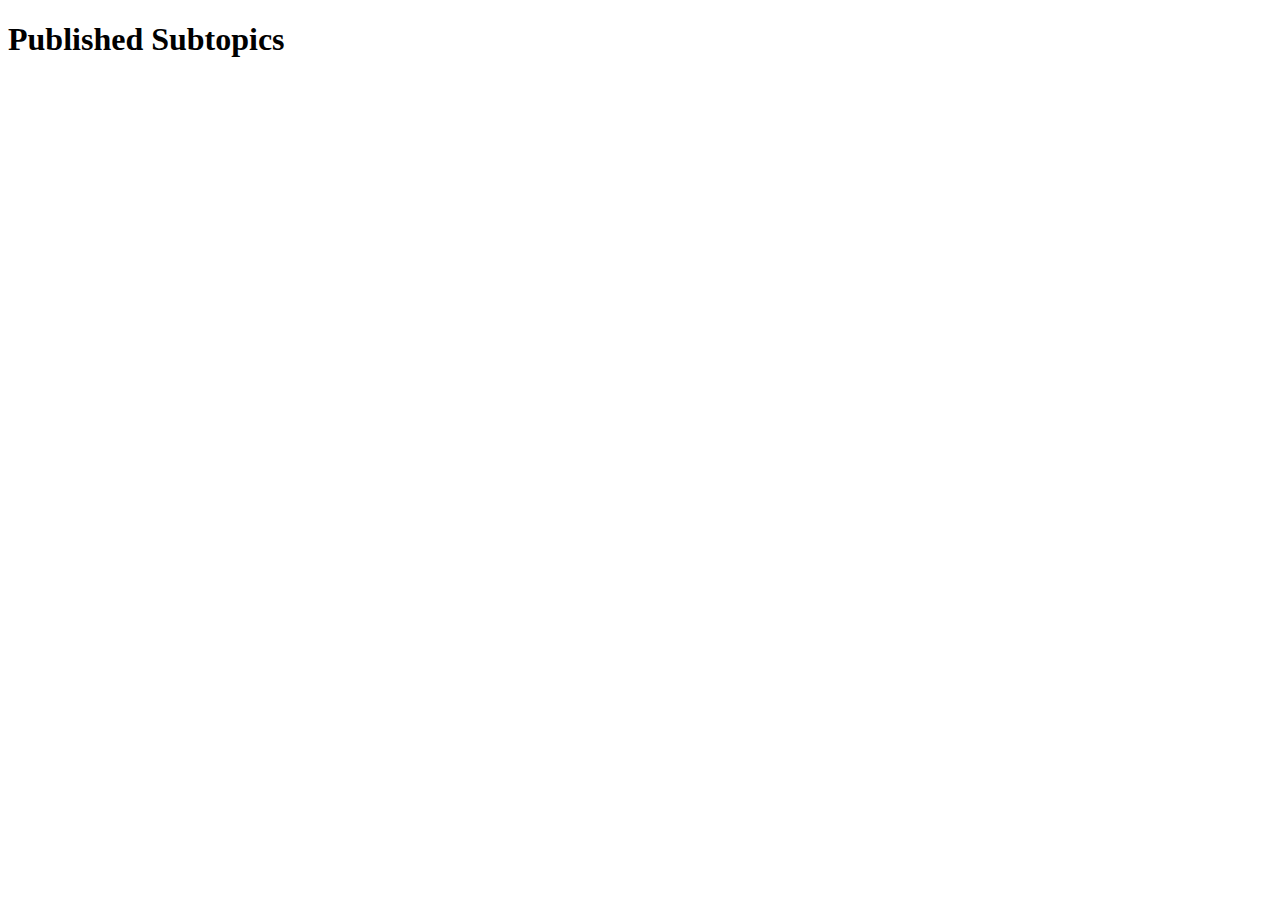
==== Frontend/index.html @ 658044b9 "Create index.html" ====
<!DOCTYPE html>
<html lang="en">
<head>
    <meta charset="UTF-8">
    <meta name="viewport" content="width=device-width, initial-scale=1.0">
    <title>Posts Page</title>
    <link rel="stylesheet" href="frontend.css">
</head>
<body>

    <h1>Published Subtopics</h1>
    <div id="post-container"></div>

    <script src="frontend.js"></script>

</body>
</html>
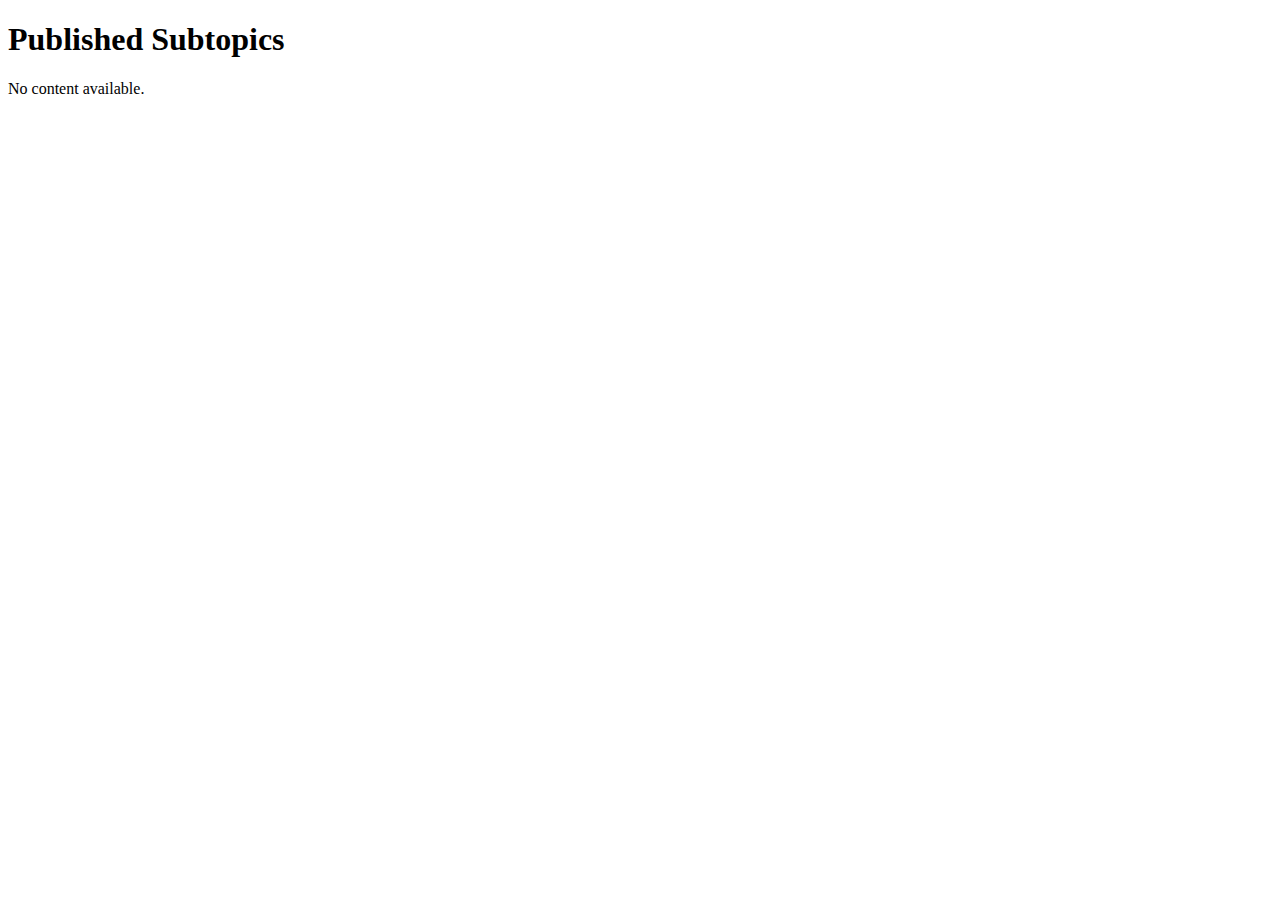
==== commit ecb3bd01: "Update index.html" ====
--- a/Frontend/index.html
+++ b/Frontend/index.html
@@ -3,7 +3,7 @@
 <head>
     <meta charset="UTF-8">
     <meta name="viewport" content="width=device-width, initial-scale=1.0">
-    <title>Posts Page</title>
+    <title>Published Subtopics</title>
     <link rel="stylesheet" href="frontend.css">
 </head>
 <body>
